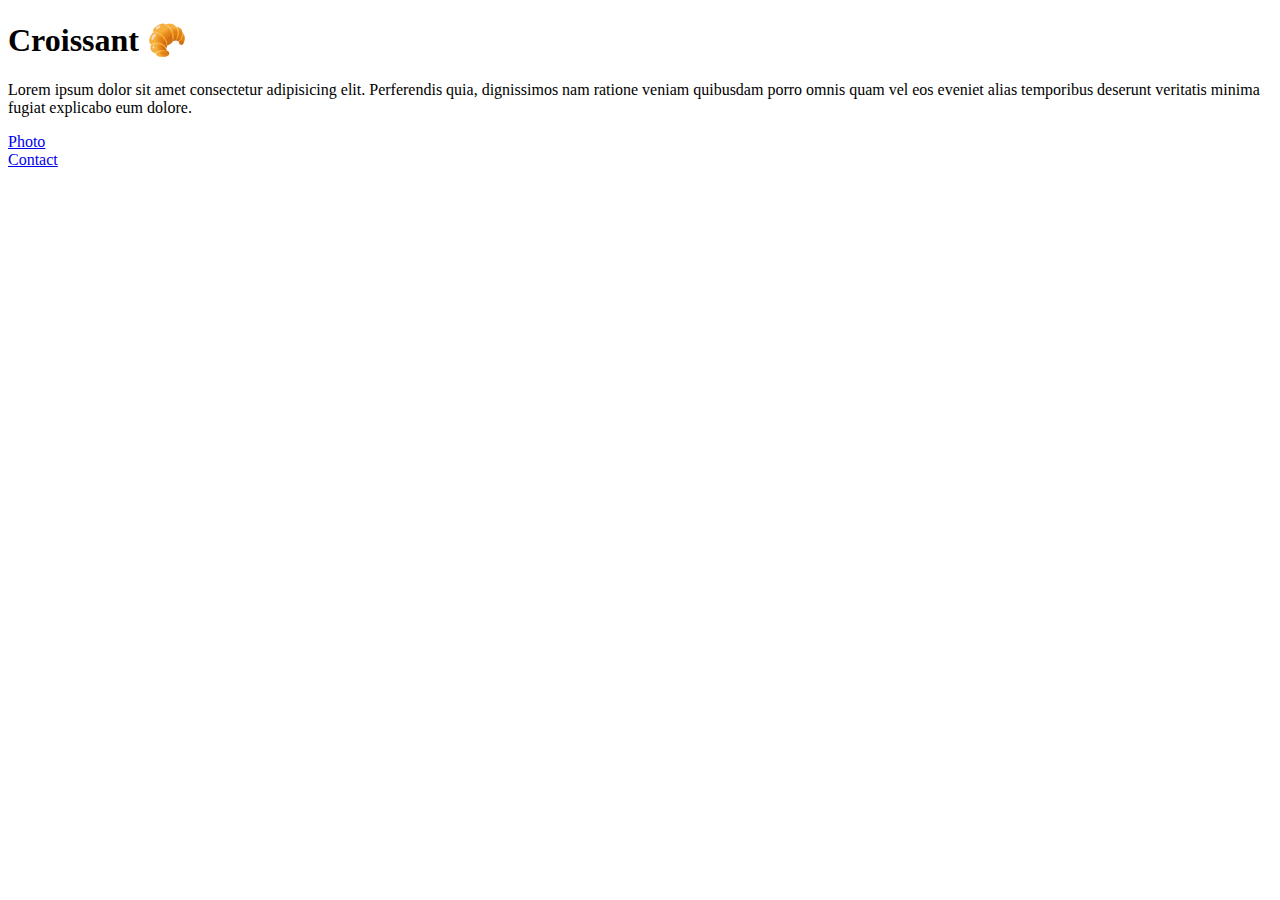
==== index.html @ a9b2f3d9 "Created the initial file structure" ====
<!DOCTYPE html>
<html lang="en">
  <head>
    <meta charset="UTF-8" />
    <meta http-equiv="X-UA-Compatible" content="IE=edge" />
    <meta name="viewport" content="width=device-width, initial-scale=1.0" />
    <title>Homepage</title>
  </head>
  <body>
    <h1>Croissant 🥐</h1>
    <p>
      Lorem ipsum dolor sit amet consectetur adipisicing elit. Perferendis quia,
      dignissimos nam ratione veniam quibusdam porro omnis quam vel eos eveniet
      alias temporibus deserunt veritatis minima fugiat explicabo eum dolore.
    </p>
    <a href="/photo.html">Photo</a>
    <br />
    <a href="/contact.html">Contact</a>
  </body>
</html>
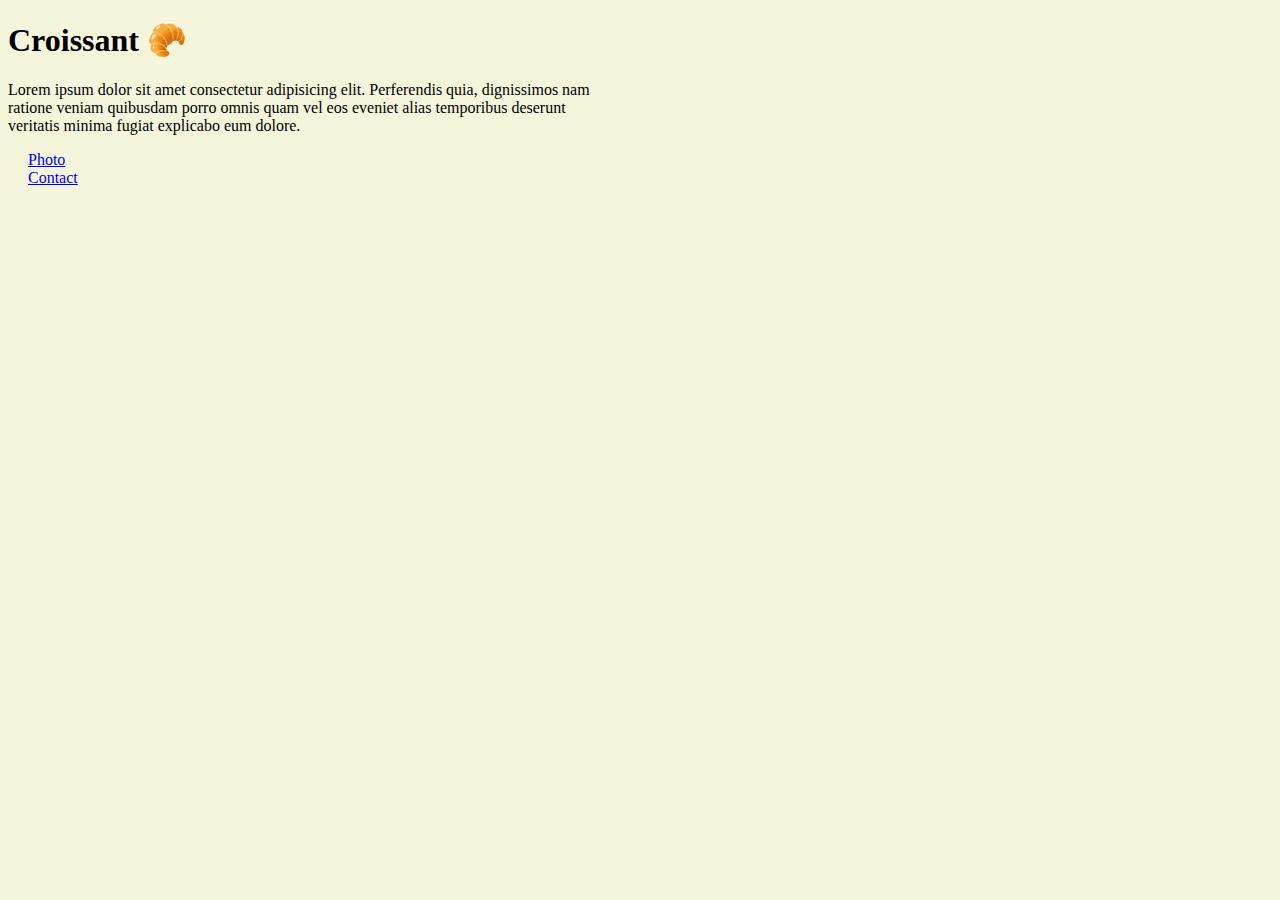
==== commit 5337dce1: "Added CSS to all pages" ====
--- a/index.html
+++ b/index.html
@@ -4,6 +4,7 @@
     <meta charset="UTF-8" />
     <meta http-equiv="X-UA-Compatible" content="IE=edge" />
     <meta name="viewport" content="width=device-width, initial-scale=1.0" />
+    <link rel="stylesheet" href="/css/styles.css" />
     <title>Homepage</title>
   </head>
   <body>
--- a/css/styles.css
+++ b/css/styles.css
@@ -0,0 +1,14 @@
+body {
+  background-color: beige;
+}
+img {
+  max-width: 400px;
+  border-radius: 4px;
+  padding: 10px;
+}
+a {
+  margin: 20px;
+}
+p {
+  max-width: 600px;
+}
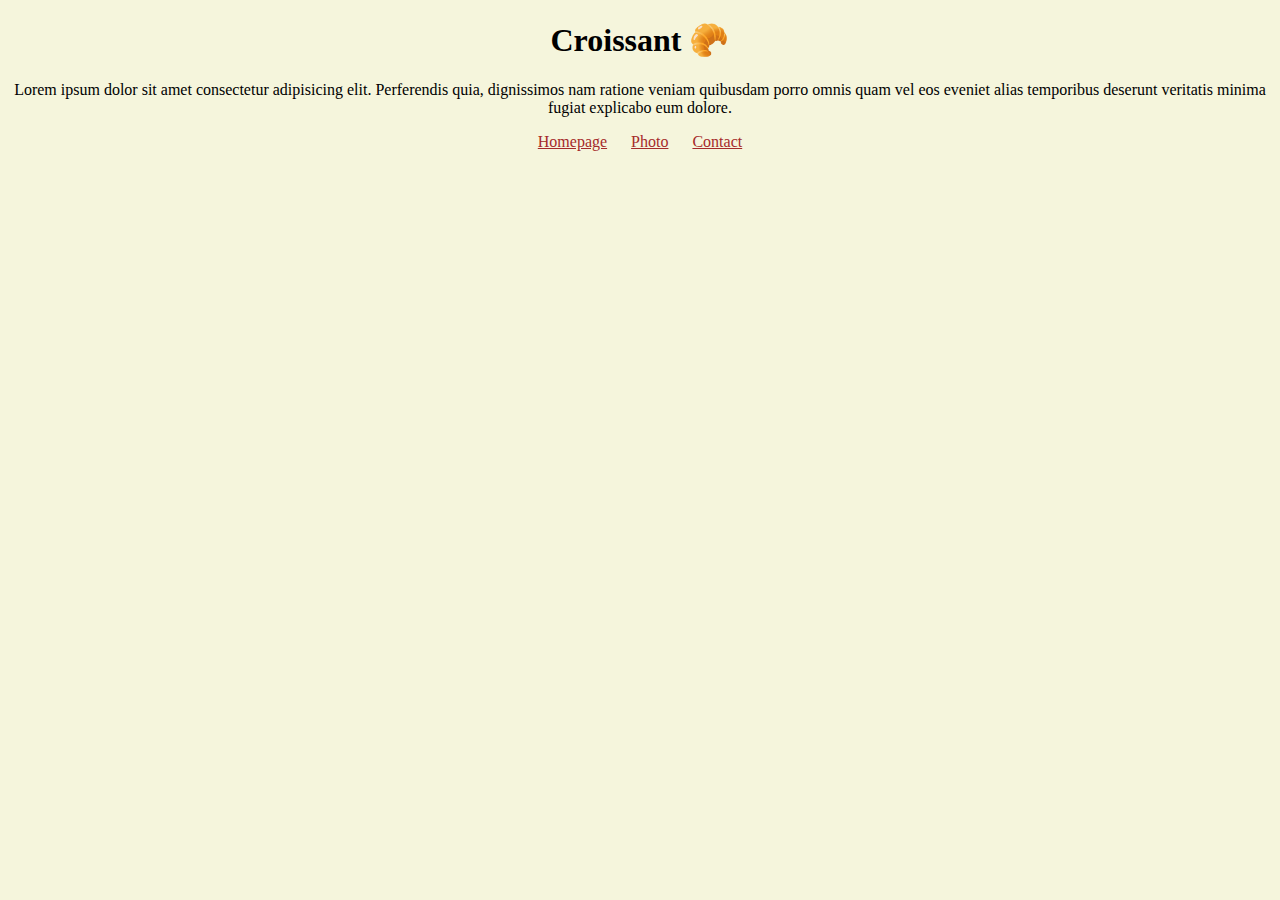
==== commit 8f92511b: "Edited content & update CSS" ====
--- a/index.html
+++ b/index.html
@@ -14,8 +14,10 @@
       dignissimos nam ratione veniam quibusdam porro omnis quam vel eos eveniet
       alias temporibus deserunt veritatis minima fugiat explicabo eum dolore.
     </p>
-    <a href="/photo.html">Photo</a>
-    <br />
-    <a href="/contact.html">Contact</a>
+    <footer>
+      <a href="/">Homepage</a>
+      <a href="/photo.html">Photo</a>
+      <a href="/contact.html">Contact</a>
+    </footer>
   </body>
 </html>
--- a/css/styles.css
+++ b/css/styles.css
@@ -1,14 +1,20 @@
 body {
   background-color: beige;
 }
-img {
-  max-width: 400px;
-  border-radius: 4px;
-  padding: 10px;
+h1,
+p {
+  text-align: center;
 }
-a {
-  margin: 20px;
+footer {
+  text-align: center;
 }
-p {
-  max-width: 600px;
+footer a {
+  margin: 0 10px;
+  color: brown;
 }
+.croissant-photo {
+  max-width: 50%;
+  border-radius: 20px;
+  margin: 25px auto;
+  display: block;
+}
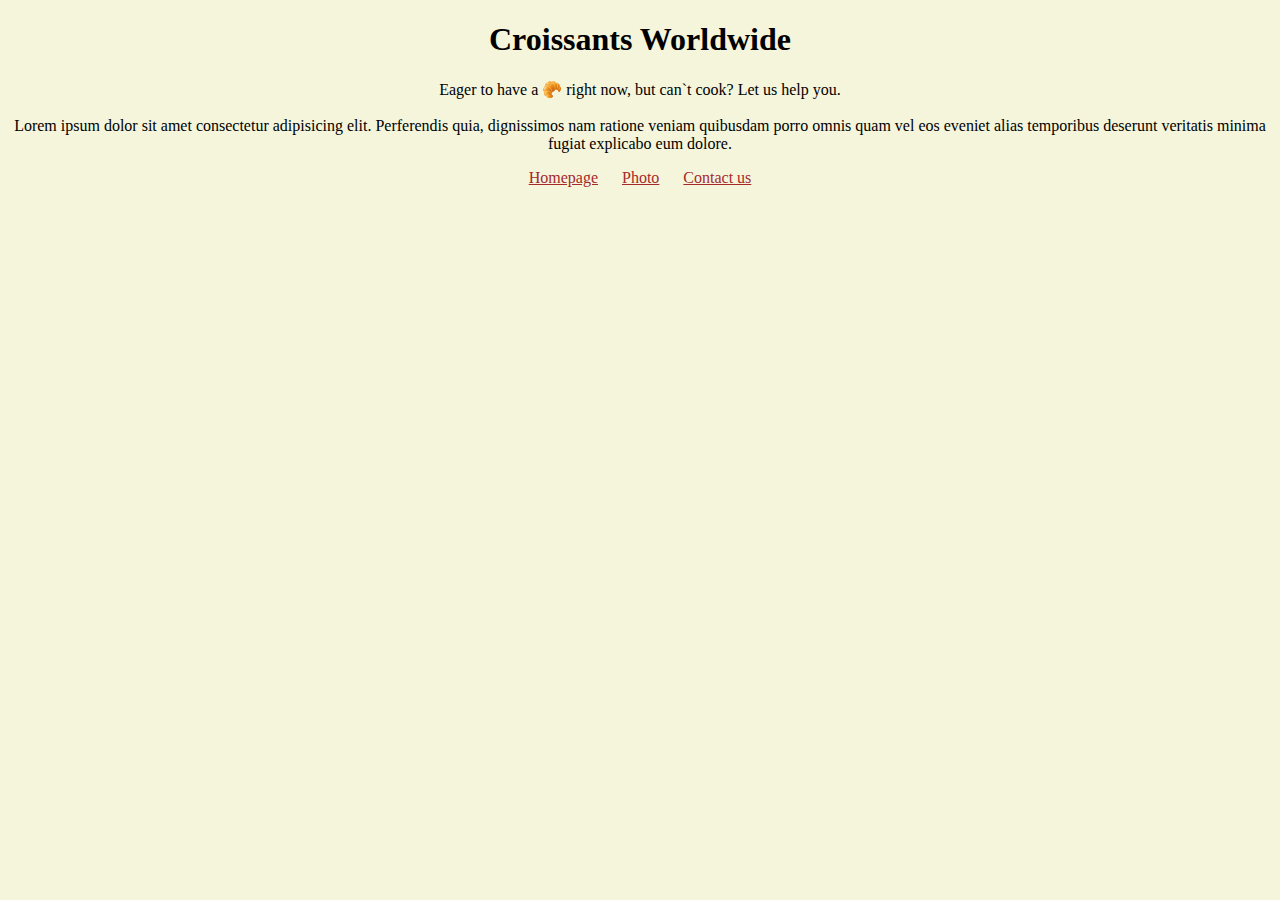
==== commit a158a92a: "SEO check and improvements" ====
--- a/index.html
+++ b/index.html
@@ -2,22 +2,29 @@
 <html lang="en">
   <head>
     <meta charset="UTF-8" />
+    <meta
+      name="description"
+      content="Croissants Worldwide helps you find delicious croissants in your area 🌎🥐"
+    />
     <meta http-equiv="X-UA-Compatible" content="IE=edge" />
     <meta name="viewport" content="width=device-width, initial-scale=1.0" />
     <link rel="stylesheet" href="/css/styles.css" />
-    <title>Homepage</title>
+    <title>Find croissants nearby | croissants-worldwide</title>
   </head>
   <body>
-    <h1>Croissant 🥐</h1>
+    <h1>Croissants Worldwide</h1>
     <p>
+      Eager to have a 🥐 right now, but can`t cook? Let us help you.
+      <br />
+      <br />
       Lorem ipsum dolor sit amet consectetur adipisicing elit. Perferendis quia,
       dignissimos nam ratione veniam quibusdam porro omnis quam vel eos eveniet
       alias temporibus deserunt veritatis minima fugiat explicabo eum dolore.
     </p>
     <footer>
-      <a href="/">Homepage</a>
-      <a href="/photo.html">Photo</a>
-      <a href="/contact.html">Contact</a>
+      <a href="/" title="Homepage">Homepage</a>
+      <a href="/photo.html" title="Photo">Photo</a>
+      <a href="/contact.html" title="Contact us">Contact us</a>
     </footer>
   </body>
 </html>
--- a/css/styles.css
+++ b/css/styles.css
@@ -13,7 +13,7 @@
   color: brown;
 }
 .croissant-photo {
-  max-width: 50%;
+  max-width: 100%;
   border-radius: 20px;
   margin: 25px auto;
   display: block;
